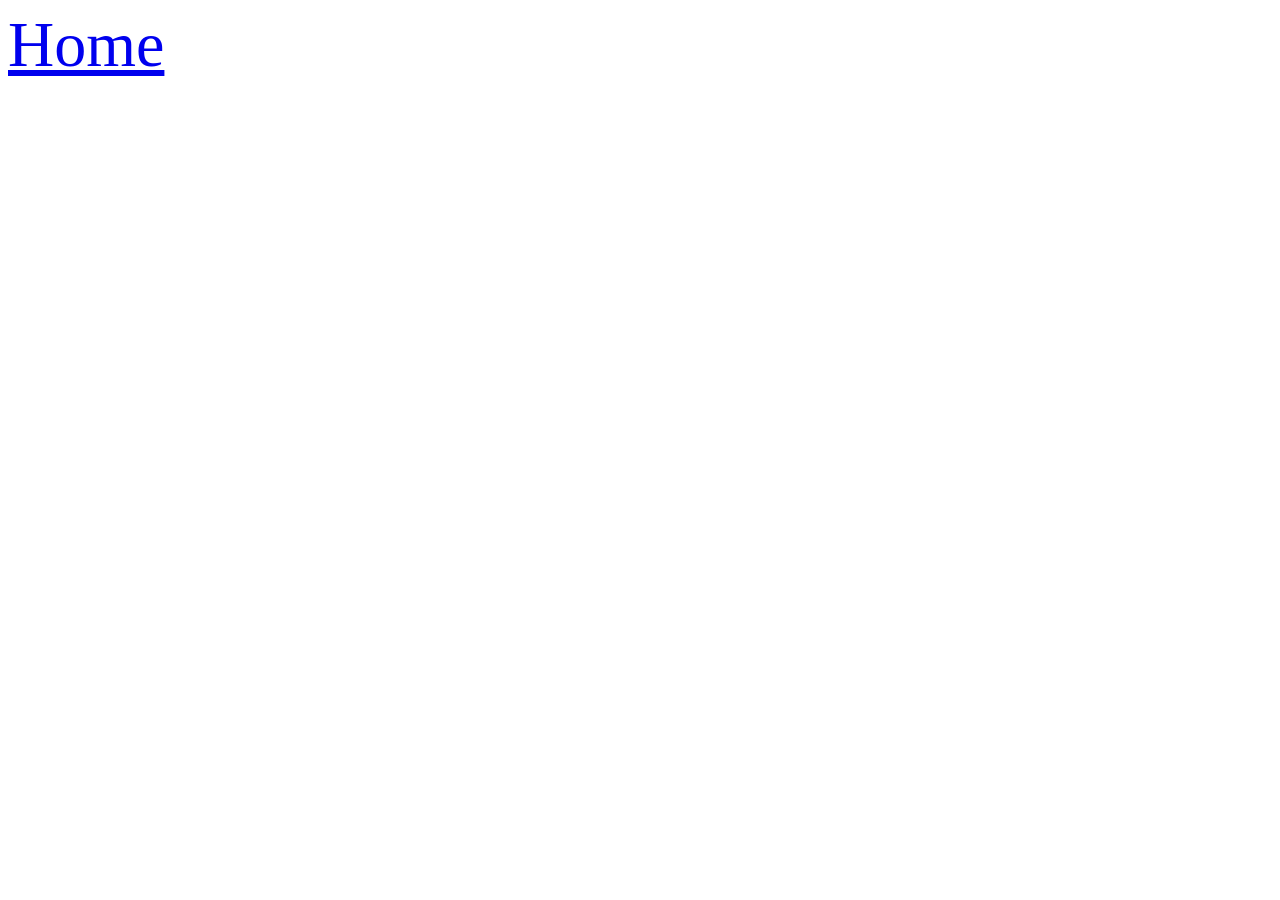
==== Soldout.html @ 9e3a6e66 "Yes" ====
<!DOCTYPE html>
<html lang="en">
<head>
    <meta charset="UTF-8">
    <meta name="viewport" content="width=device-width, initial-scale=1.0">
    <title>Document</title>
    <style>
        div{
            width: 60vw;
            height: 90vh;
            position: absolute;
            top: 5%;
            left: 15%;
            background-image: url(https://www.nicepng.com/png/full/8-85258_sold-out-sorry-sold-out-transparent.png);
            background-repeat:no-repeat;
            background-size: cover;
            font-size: 10rem;
            color: transparent;
            text-shadow: -20px 50px 5px transparent;
        }
        a{
            font-size: 4rem;
        }
    </style>
</head>
<body>
    <a href="index.html">Home</a>
    <div>
    </div>
</body>
</html>
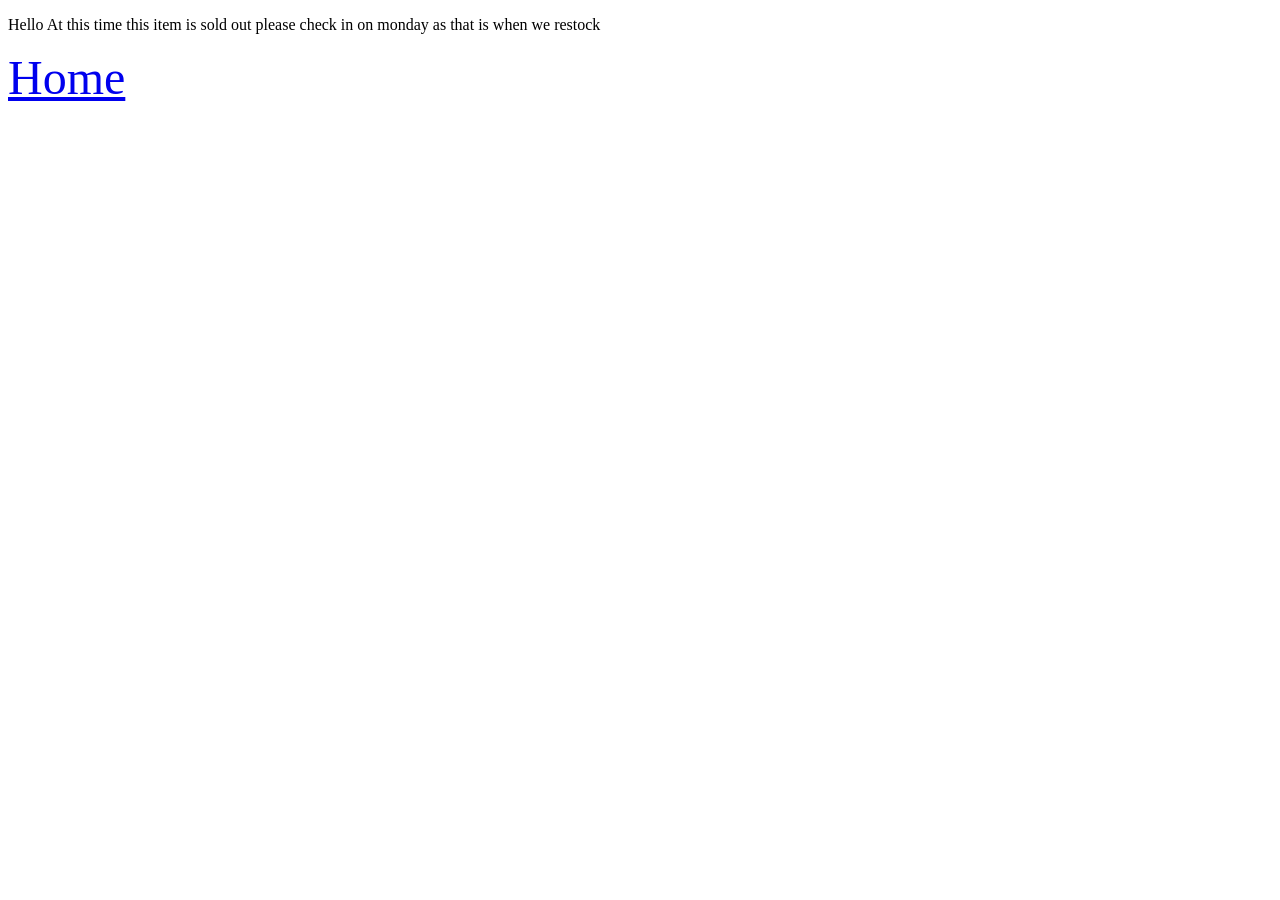
==== commit cc0c4c64: "Description The start of a small description of the website" ====
--- a/Soldout.html
+++ b/Soldout.html
@@ -14,16 +14,20 @@
             background-image: url(https://www.nicepng.com/png/full/8-85258_sold-out-sorry-sold-out-transparent.png);
             background-repeat:no-repeat;
             background-size: cover;
-            font-size: 10rem;
+            font-size: 8rem;
             color: transparent;
             text-shadow: -20px 50px 5px transparent;
         }
         a{
+            font-size: 3rem;
+        }
+        text{
             font-size: 4rem;
         }
     </style>
 </head>
 <body>
+    <p id="text">Hello At this time this item is sold out please check in on monday as that is when we restock</p>
     <a href="index.html">Home</a>
     <div>
     </div>
